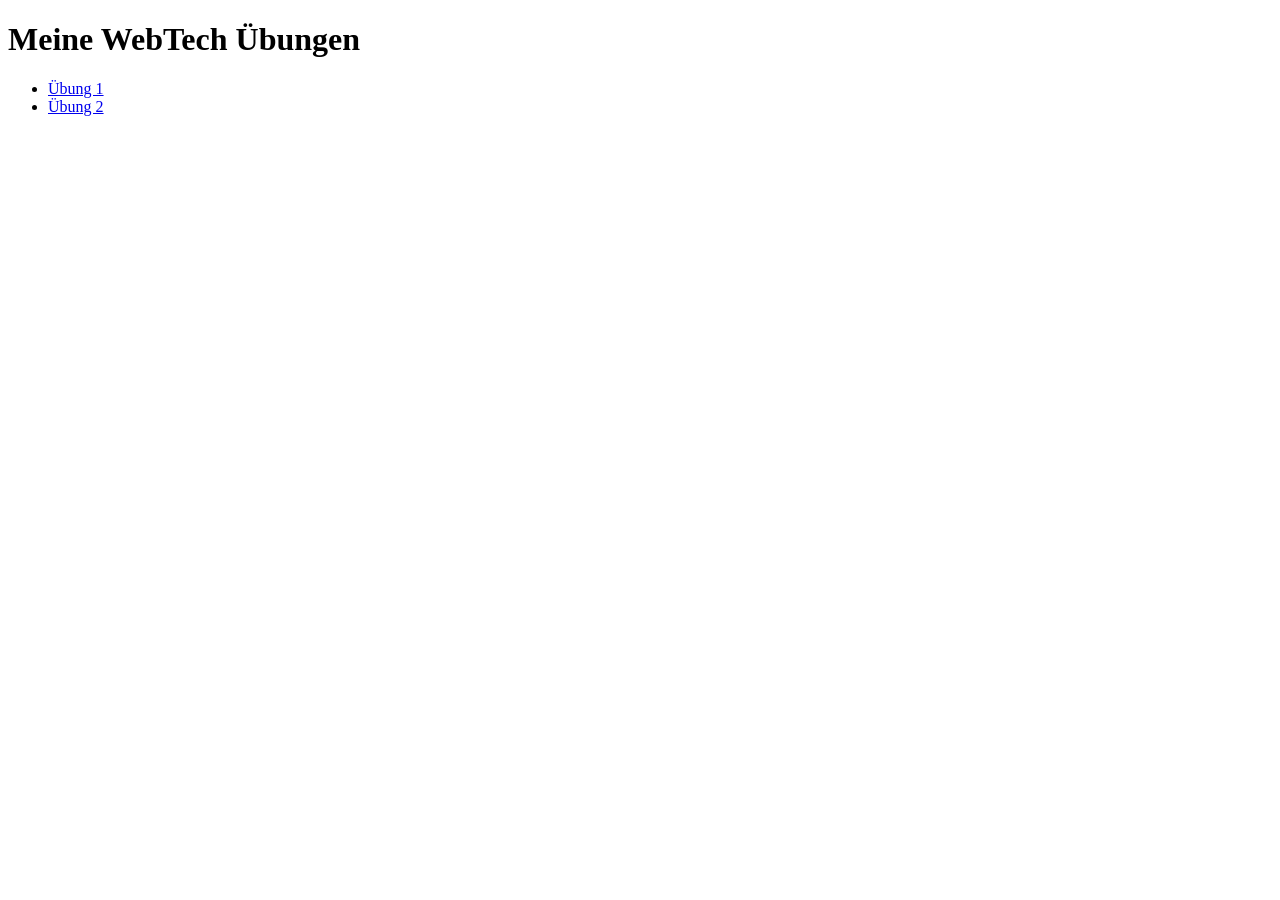
==== index.html/uebungen/index.html @ bacda9af "update" ====
<!DOCTYPE html>
<html lang="de">
<head>
<meta charset="UTF-8">
<title>Meine Übungen</title>
</head>

<body>

<h1>Meine WebTech Übungen</h1>

<ul>
<li><a href="./Uebung1/index.html">Übung 1</a></li>
<li><a href="./Uebung2/index.html">Übung 2</a></li>
</ul>

</body>
</html>
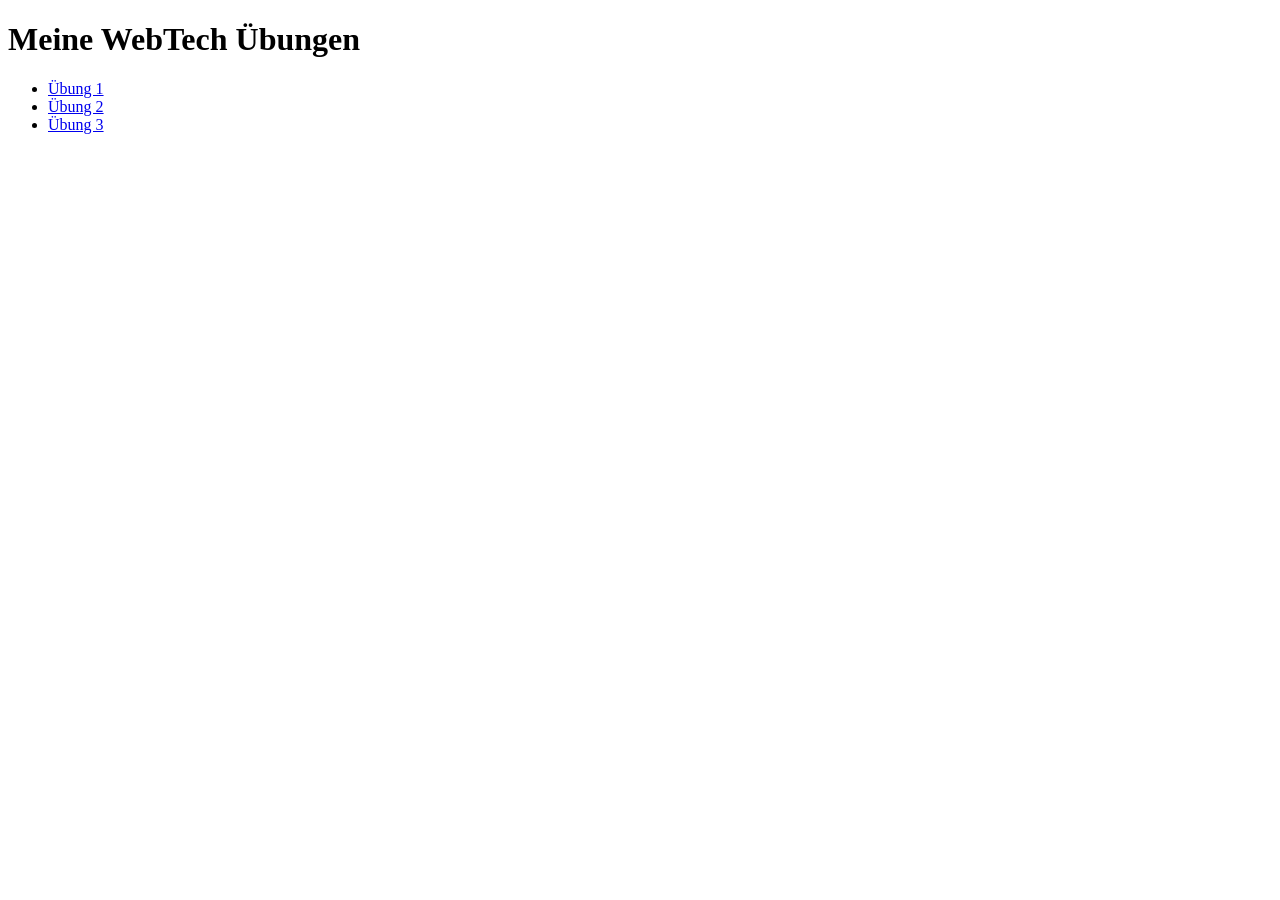
==== commit 664da9de: "update" ====
--- a/index.html/uebungen/index.html
+++ b/index.html/uebungen/index.html
@@ -12,6 +12,7 @@
 <ul>
 <li><a href="./Uebung1/index.html">Übung 1</a></li>
 <li><a href="./Uebung2/index.html">Übung 2</a></li>
+<li><a href="./Uebung3/index.html">Übung 3</a></li>
 </ul>
 
 </body>
